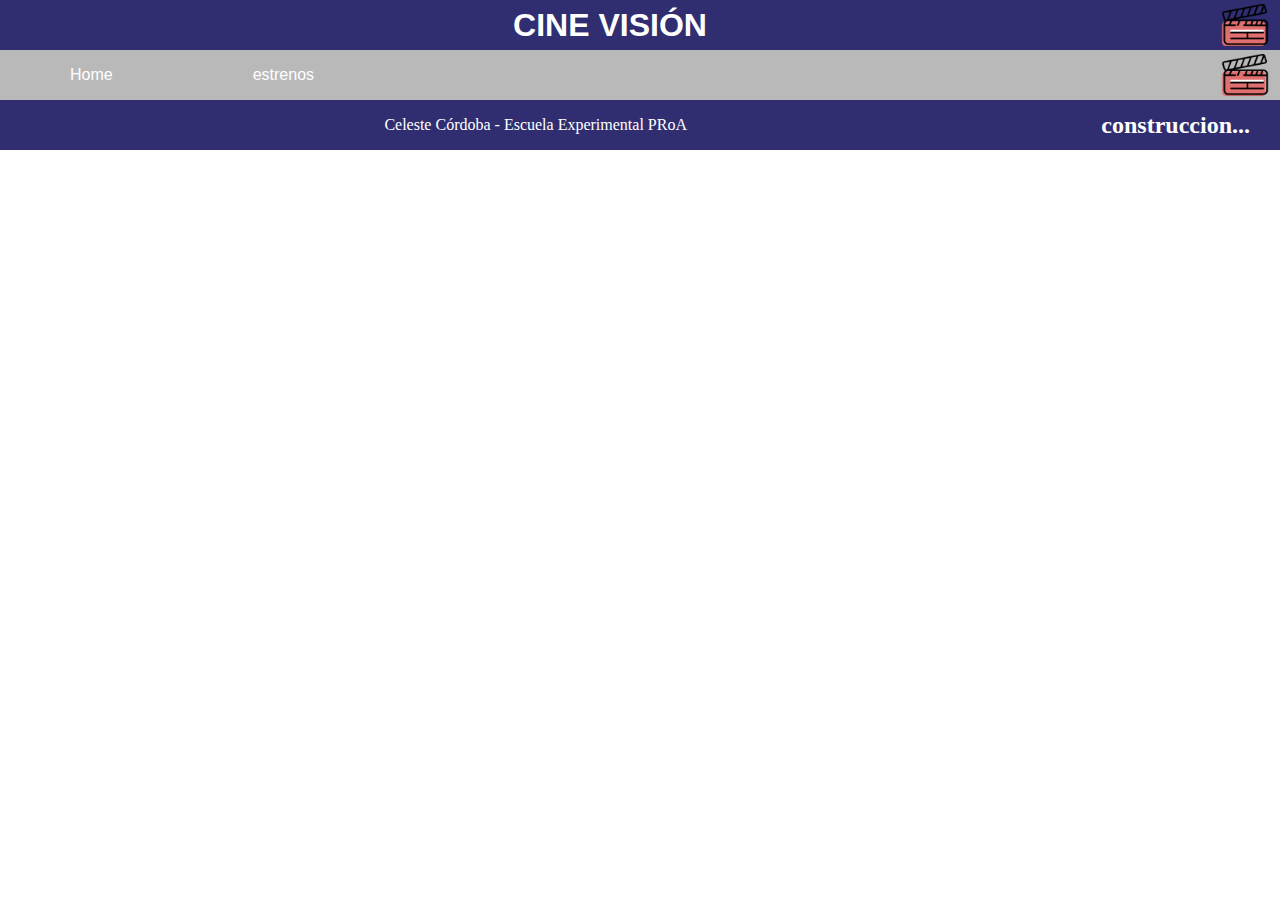
==== estrenos.html @ cb08c7bb "proyecto" ====
<!DOCTYPE html>
<html lang="en">
<head>
    <meta charset="UTF-8">
    <meta http-equiv="X-UA-Compatible" content="IE=edge">
    <meta name="viewport" content="width=device-width, initial-scale=1.0">
    <title>cine</title>
    <link rel="stylesheet" href="index.css">
    <link rel="icon" type="image/png" href="cine-negro.png">
</head>
<body>
    <div id="container">
        <header>
            <h1>CINE VISIÓN <img src="pochoclo.png" alt="" class="img1"></h1> 
            </header>
            <nav>
                <ul><img src="pochoclo.png" alt="" class="img1">
                    <li><a href="index.html">Home</a>  </li>
                    <li><a href="estrenos.html"> estrenos</a></li>
                </ul>
            </nav>
             <section id="contenido">
                 <h2>construccion...</h2>
             </section>
              <div class="clearfix"></div>
                <footer>
                   Celeste Córdoba - Escuela Experimental PRoA
                </footer>
    </div>
</body>
</html>
---- index.css ----
*{
    margin: 0px;
    padding: 0px;
}
#container{
    margin: 0px auto;}
header{
    background: rgba(24, 22, 97, 0.897);
    width: 100%; 
    margin:0px;
    text-align: center;
    line-height: 50px;
    color: rgb(255, 255, 255);
    font-family: arial;
}
nav{
    margin: 0px auto;
    width: 100%;
    font-family: arial;
}
nav ul{
    list-style: none; 
}
nav > ul{ 
     /*solo se aplica para los que estan despues de la etiqueta nav*/
width: 100%;
background: rgba(69, 70, 73, 0.377);
position:relative; 
}
nav > ul li{
    display: table-cell ; /*para que los elementos li tenga una posición de celda*/
}
nav > ul li a{
    color: rgb(255, 255, 255);
    display: block;
    line-height: 10px;
    padding: 20px 70px;
    position: relative;
    text-decoration: none;
}
nav> ul li a:hover{
    background: rgba(112, 99, 99, 0.856);
}
.img1{
    width:50px;
    float:right;
    padding-right: 10px;
}
.slider{
    width: 100%;
    margin: auto;
    float: center;
    overflow: hidden;
}
.slider ul{
    display: flex;
    padding: 0px;
    width: 400%;
    animation: cambio 15s infinite;
    animation-direction: alternate;
}
.slider li{
    width: 100%;
    list-style: none;
    padding-bottom: 15px;
}
.slider img{
    width: 100%;
}
@keyframes cambio{   /*paradas*/
0%{margin-left: 0;}
20%{margin-left: 0;}

25%{margin-left: -100%;}
45%{margin-left: -100%;}

50%{margin-left: -200%;}
70%{margin-left: -200%;}

75%{margin-left: -300%;}
100%{margin-left: -300%;}
}
h2{
    color: white;
    float: right;
    display: block;
    line-height: 10px;
    padding: 20px 30px;
}
footer{
    background: rgba(24, 22, 97, 0.897);
    color: white;
    text-align: center;
    height: 50px;
    line-height: 50px;
}
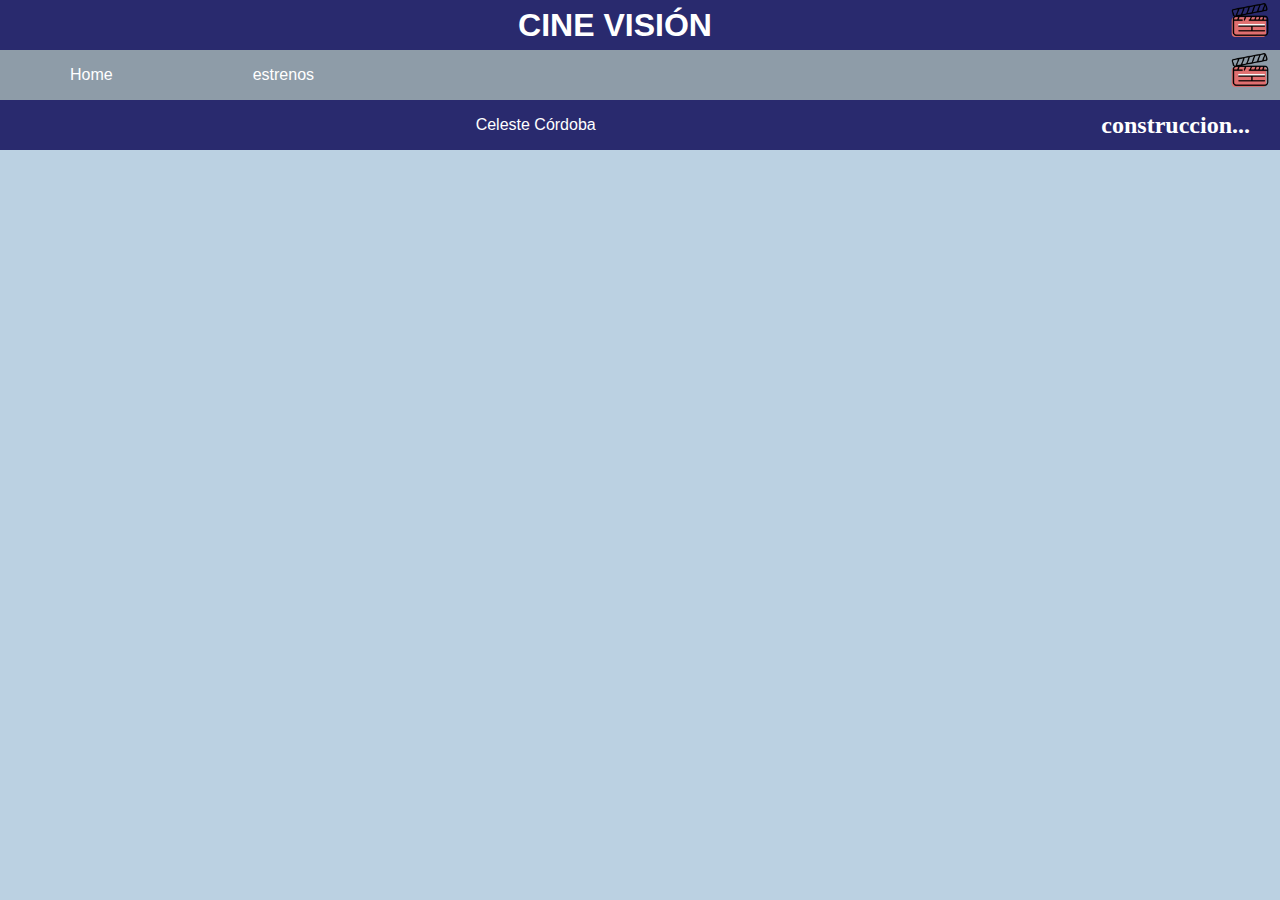
==== commit e4c7ad6c: "agregar" ====
--- a/estrenos.html
+++ b/estrenos.html
@@ -24,7 +24,7 @@
              </section>
               <div class="clearfix"></div>
                 <footer>
-                   Celeste Córdoba - Escuela Experimental PRoA
+                   Celeste Córdoba 
                 </footer>
     </div>
 </body>
--- a/index.css
+++ b/index.css
@@ -1,9 +1,17 @@
 *{
     margin: 0px;
     padding: 0px;
+    -webkit-box-sizing: border-box;
+    -moz-box-sizing: border-box;
+    box-sizing: border-box;
+}
+body{
+    background: rgb(187, 209, 226);
 }
 #container{
-    margin: 0px auto;}
+    margin: 0px auto;
+    overflow: hidden;
+}
 header{
     background: rgba(24, 22, 97, 0.897);
     width: 100%; 
@@ -81,16 +89,135 @@
 100%{margin-left: -300%;}
 }
 h2{
-    color: white;
+    color: rgb(255, 255, 255);
     float: right;
     display: block;
     line-height: 10px;
     padding: 20px 30px;
 }
+h3{
+    color: black;
+    font-family: arial;
+    background-color: cornflowerblue;
+    font-size: 30px;
+    padding-top: 10px;
+    text-align: center;
+}
+#slider2{
+    width: 1500px;
+    height: 120px;
+    background-image: url(diapositiva1.PNG);
+    background-size: 100% 100%;
+    animation: slider 10s infinite linear;
+
+}
 footer{
     background: rgba(24, 22, 97, 0.897);
     color: white;
+    font-family: arial;
     text-align: center;
     height: 50px;
     line-height: 50px;
-}+}
+@keyframes slider{
+    to{
+        background-position: 2000px;
+    }
+}
+.container{
+    width: 90%;
+    max-width: 1000px;
+    margin-left: auto;
+    margin-right: auto;
+    margin-top: 3em;
+    margin-bottom: 3em;
+    
+    display: grid;
+    grid-template-columns: repeat(1, 1fr);
+    grid-gap: 30px;
+  }
+  
+.item{
+    background-color: rgb(174, 196, 221);
+    cursor: pointer;
+    box-shadow: 0 0 5px 0 rgba(0,0,0,.095);
+    transition: all 300ms;
+    position: relative;
+  }
+  
+  .item::after {
+    content: "";
+    background-color: rgba(179, 229, 252, .1);
+    width: 100%;
+    height: 100%;
+    position: absolute;
+    top:0;
+    left: 0;
+    transform: scale(0);
+    transition: all 300ms;
+    opacity: 0;
+  }
+  .item:hover:after{
+    opacity: 1;
+    transform: scale(1);
+  }
+  .item:hover {
+    transform: scale(1.05);
+  }
+  .item-text{
+    padding: 1em;
+  }
+  
+  .item-img{
+    max-width: 100%;
+    display: block;
+  }
+  
+  @media screen and (min-width: 590px) {
+    
+    .container{
+      grid-template-columns: repeat(2, 1fr);
+    }
+    
+  }
+  
+  @media screen and (min-width: 960px) {
+    
+    .container{
+      grid-template-columns: repeat(3, 1fr);
+    }
+    
+  }
+  p{
+    text-align: center;
+    font-family:arial;
+    font-size:medium;
+    animation-duration: 3s;
+    animation-name: slidein;
+  }
+  aside{
+    float: right;
+    width: 20%;
+    background: rgba(118, 155, 209, 0.514);
+    margin-top: 10px;
+    margin-block-end: 10px;
+    margin-top: 45px;
+
+}
+aside>h4{
+    color: rgb(0, 0, 0);
+    padding: 10px;
+    font-family:arial;
+    font-size: 20px;
+}
+aside>p{
+    color: rgb(0, 0, 0);
+    padding: 8px;
+    font-family: arial; 
+}
+
+ aside> li{
+    color: rgb(0, 0, 0);
+    padding: 10px;
+    font-family: arial;
+ }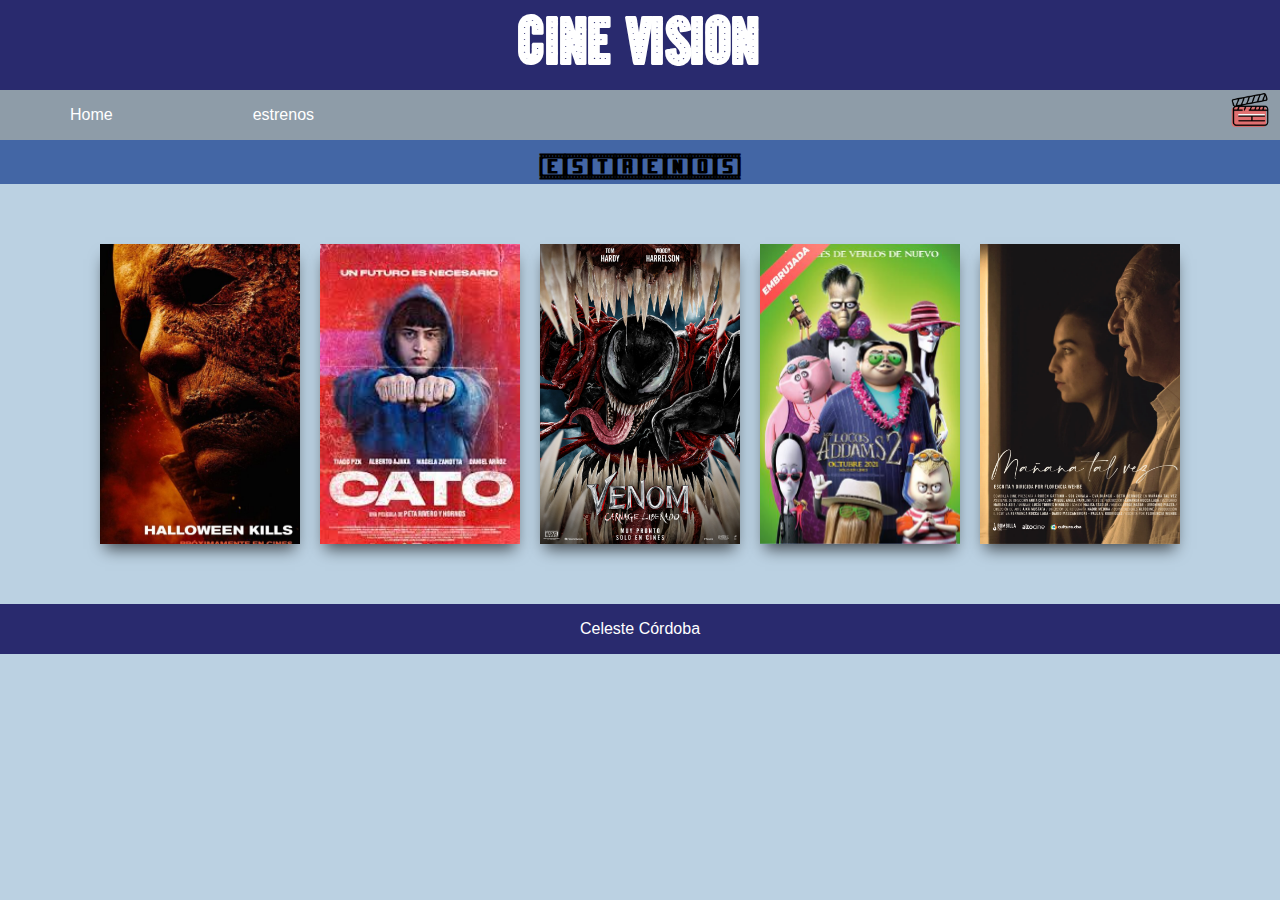
==== commit e3376ecf: "agregar" ====
--- a/estrenos.html
+++ b/estrenos.html
@@ -11,7 +11,7 @@
 <body>
     <div id="container">
         <header>
-            <h1>CINE VISIÓN <img src="pochoclo.png" alt="" class="img1"></h1> 
+            <h1>CINE VISIÓN </h1> 
             </header>
             <nav>
                 <ul><img src="pochoclo.png" alt="" class="img1">
@@ -20,7 +20,49 @@
                 </ul>
             </nav>
              <section id="contenido">
-                 <h2>construccion...</h2>
+                 <h3> ESTRENOS</h3>
+                <div class="giro">
+                    <div class="girotarjeta">
+                        <div class="tarjeta">
+                            <div class="adelante img2"></div>
+                            <div class="atras">
+                                <p></p>
+                            </div>
+                        </div>
+                    </div>
+                    <div class="girotarjeta">
+                        <div class="tarjeta">
+                            <div class="adelante img3"></div>
+                            <div class="atras">
+                                <p></p>
+                            </div>
+                        </div>
+                    </div>
+                    <div class="girotarjeta">
+                        <div class="tarjeta">
+                            <div class="adelante img4"></div>
+                            <div class="atras">
+                                <p></p>
+                            </div>
+                        </div>
+                    </div>
+                    <div class="girotarjeta">
+                        <div class="tarjeta">
+                            <div class="adelante img5"></div>
+                            <div class="atras">
+                                <p></p>
+                            </div>
+                        </div>
+                    </div>
+                    <div class="girotarjeta">
+                        <div class="tarjeta">
+                            <div class="adelante img6"></div>
+                            <div class="atras">
+                                <p></p>
+                            </div>
+                        </div>
+                    </div>
+                </div>
              </section>
               <div class="clearfix"></div>
                 <footer>
--- a/index.css
+++ b/index.css
@@ -17,9 +17,10 @@
     width: 100%; 
     margin:0px;
     text-align: center;
-    line-height: 50px;
+    line-height: 90px;
     color: rgb(255, 255, 255);
-    font-family: arial;
+    font-family:cine;
+    font-size: 30px;
 }
 nav{
     margin: 0px auto;
@@ -97,8 +98,8 @@
 }
 h3{
     color: black;
-    font-family: arial;
-    background-color: cornflowerblue;
+    font-family: cinema;
+    background-color: rgb(67, 102, 165);
     font-size: 30px;
     padding-top: 10px;
     text-align: center;
@@ -199,14 +200,13 @@
     float: right;
     width: 20%;
     background: rgba(118, 155, 209, 0.514);
-    margin-top: 10px;
     margin-block-end: 10px;
-    margin-top: 45px;
+    margin-top: 50px;
 
 }
 aside>h4{
     color: rgb(0, 0, 0);
-    padding: 10px;
+    padding: 8px;
     font-family:arial;
     font-size: 20px;
 }
@@ -218,6 +218,112 @@
 
  aside> li{
     color: rgb(0, 0, 0);
-    padding: 10px;
+    padding: 8px;
     font-family: arial;
- }+ }
+ @font-face {
+  font-family:cinema;
+  src: url(cinema_st.ttf);
+}
+@font-face {
+  font-family:cine;
+  src: url(Film\ Premieres.otf);
+}
+/*carrusel*/
+.giro{
+	width: 1100px;
+	margin: 50px auto;
+	display: -webkit-box;
+	display: -webkit-flex;
+	display: -ms-flexbox;
+	display: flex;
+	-webkit-box-pack: center;
+	-webkit-justify-content: center;
+	-ms-flex-pack: center;
+	justify-content: center;
+}
+
+.girotarjeta{
+	margin: 10px;
+	-webkit-perspective: 800;
+	perspective: 800;
+}
+
+.tarjeta{
+	width: 200px;
+	height: 300px;
+	background: #95abe9;
+	position: relative;
+	-webkit-transform-style: preserve-3d;
+	transform-style: preserve-3d;
+	-webkit-transition: .7s ease;
+	transition: .7s ease;
+	-webkit-box-shadow: 0px 10px 15px -5px rgba(0,0,0,0.65);
+	box-shadow: 0px 10px 15px -5px rgba(0,0,0,0.65);
+
+}
+
+.adelante, .atras{
+	width: 100%;
+	height: 100%;
+	position: absolute;
+	top: 0;
+	left: 0;
+	-webkit-backface-visibility: hidden;
+	backface-visibility: hidden;
+}
+
+.adelante{
+	width: 100%;
+}
+
+.atras{
+	-webkit-transform: rotateY(180deg);
+	transform: rotateY(180deg);
+
+	padding: 15px;
+	display: -webkit-box;
+	display: -webkit-flex;
+	display: -ms-flexbox;
+	display: flex;
+	-webkit-box-pack: center;
+	-webkit-justify-content: center;
+	-ms-flex-pack: center;
+	justify-content: center;
+	-webkit-box-align: center;
+	-webkit-align-items: center;
+	-ms-flex-align: center;
+	align-items: center;
+
+	text-align: center;
+	color: #fff;
+	font-family: "open sans";
+}
+
+.girotarjeta:hover .tarjeta{
+	-webkit-transform: rotateY(180deg);
+	transform: rotateY(180deg);
+}
+
+.img2{
+	background-image: url(peliculas/halloween\ kills.jpg);
+	background-size: cover;
+}
+
+.img3{
+	background-image: url(peliculas/cato.jpg);
+	background-size: cover;
+}
+
+.img4{
+	background-image: url(peliculas/venom.jpg);
+	background-size: cover;
+}
+.img5{
+	background-image: url(peliculas/los\ locos\ addams\ 2.jpg);
+	background-size: cover;
+}
+.img6{
+	background-image: url(peliculas/mañana\ tal\ vez.jpg);
+	background-size: cover;
+}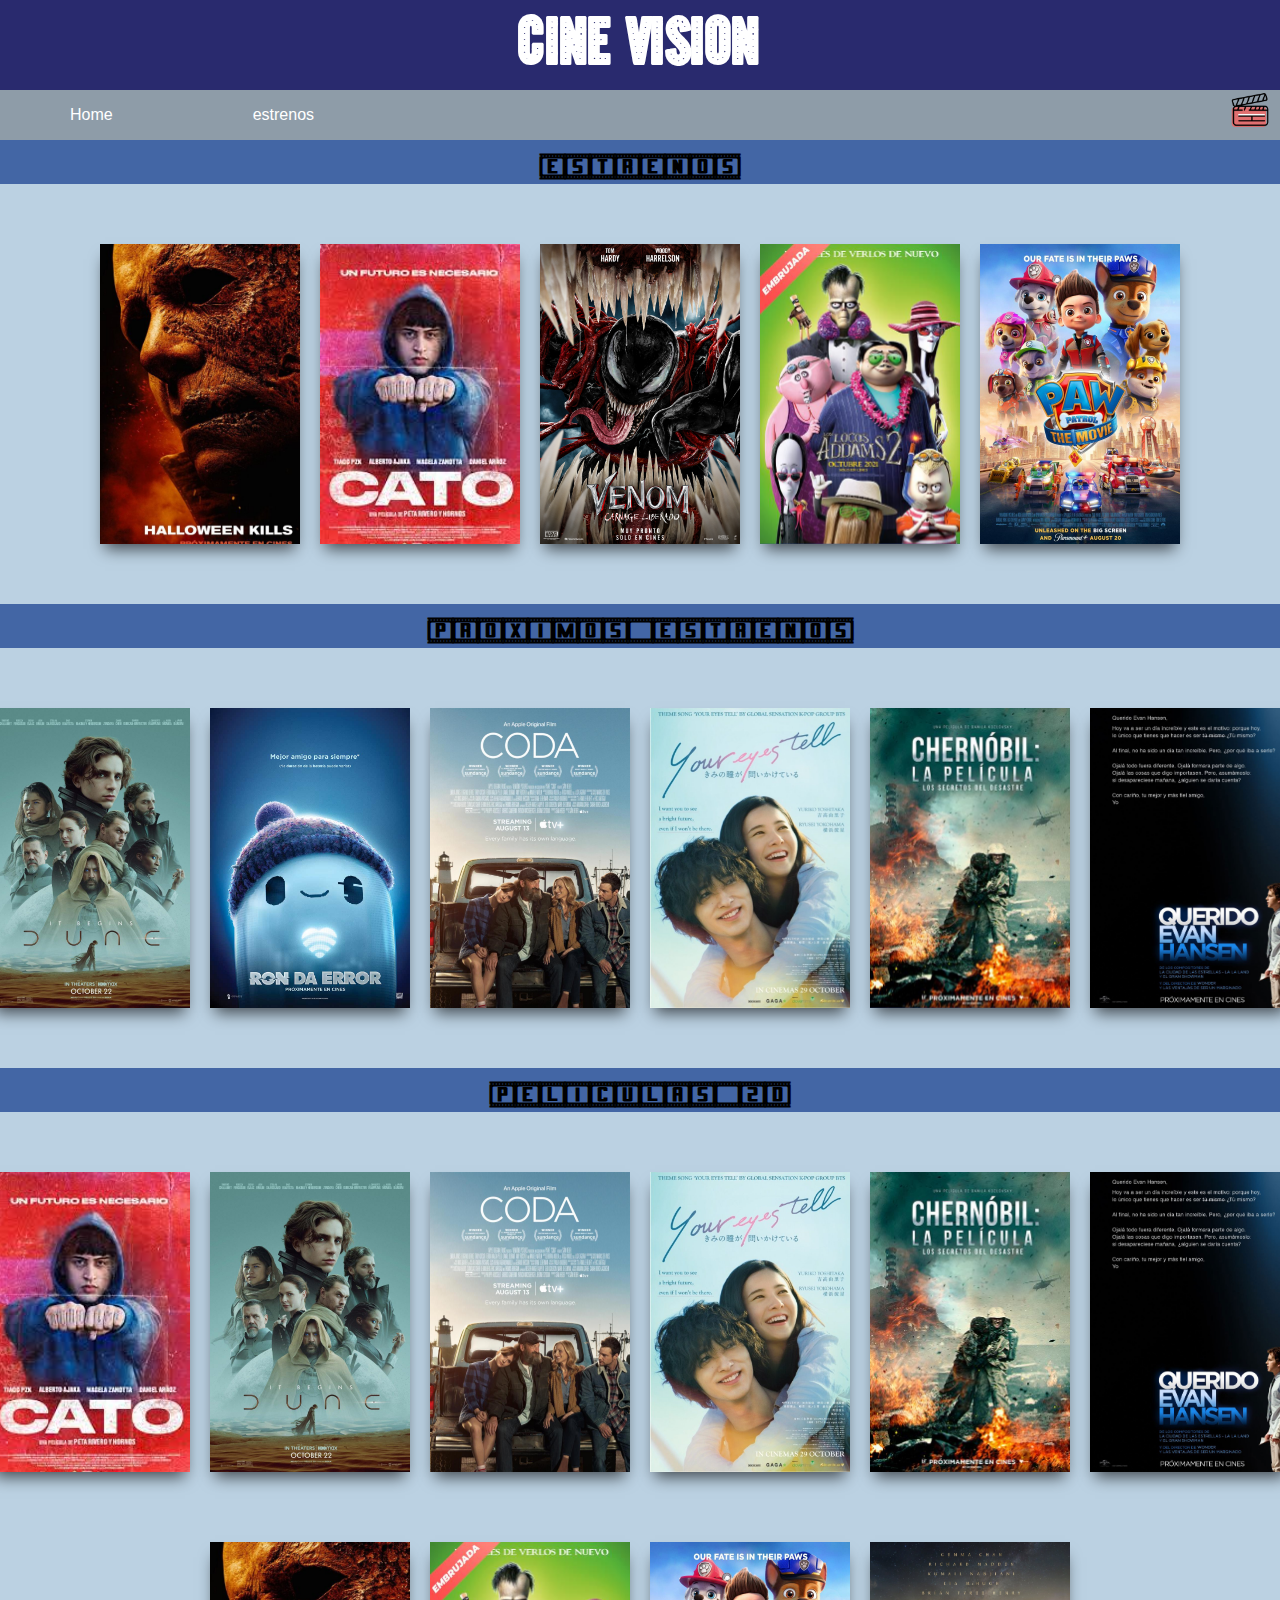
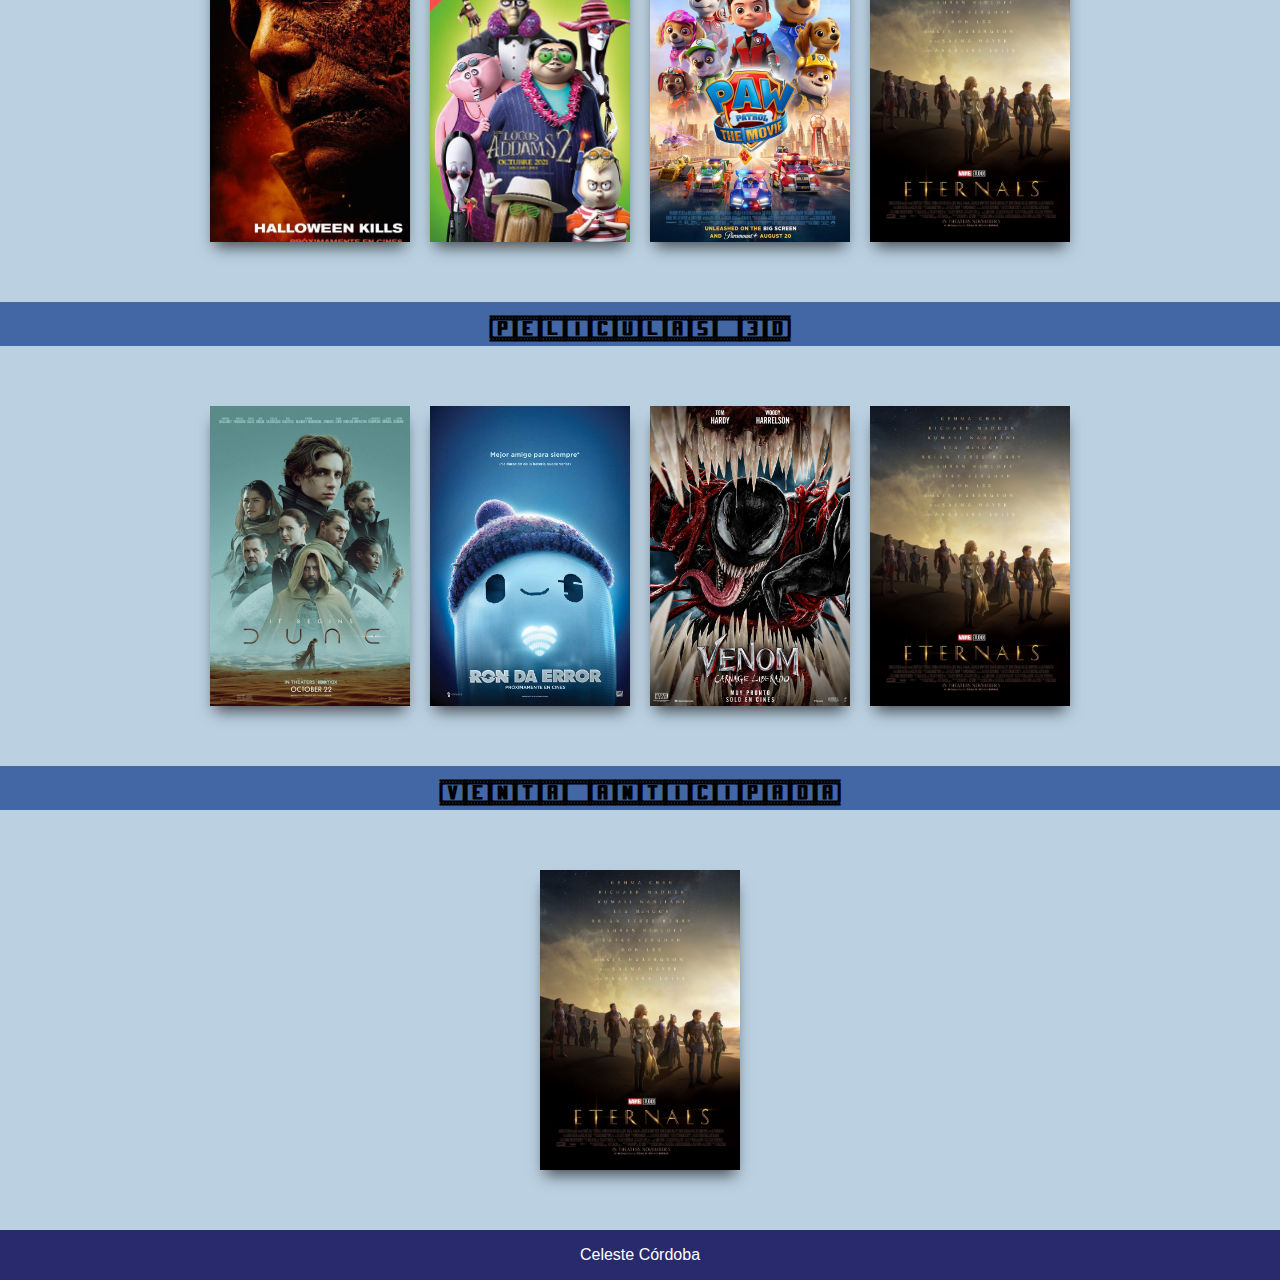
==== commit 15feea01: "agregar" ====
--- a/estrenos.html
+++ b/estrenos.html
@@ -6,6 +6,7 @@
     <meta name="viewport" content="width=device-width, initial-scale=1.0">
     <title>cine</title>
     <link rel="stylesheet" href="index.css">
+    <link rel="stylesheet" href="estrenos.css">
     <link rel="icon" type="image/png" href="cine-negro.png">
 </head>
 <body>
@@ -26,7 +27,9 @@
                         <div class="tarjeta">
                             <div class="adelante img2"></div>
                             <div class="atras">
-                                <p></p>
+                                <p>14/10/21 <br>Nueva entrega de la saga Halloween. Laurie y su familia creen haber dado fin a su pesadilla,
+                                     pero ven como los bomberos acuden al lugar de los hechos a intentar salvar la vida de Michael Myers. 
+                                     Esto ocasionará que nuevamente deban enfrentarse al asesino. </p>
                             </div>
                         </div>
                     </div>
@@ -34,7 +37,9 @@
                         <div class="tarjeta">
                             <div class="adelante img3"></div>
                             <div class="atras">
-                                <p></p>
+                                <p>14/10/21 <br> Cato, un joven que está a punto de convertirse en estrella de trap cuando una tragedia familiar parece poner fin a todos sus sueños.
+                                     Cato pasa de las tardes en el barrio con sus amigos improvisando freestyle a ser perseguido como un criminal.
+                                      Pero al grabar una improvisación, se convierte en hit y Cato renace de sus cenizas</p>
                             </div>
                         </div>
                     </div>
@@ -42,7 +47,8 @@
                         <div class="tarjeta">
                             <div class="adelante img4"></div>
                             <div class="atras">
-                                <p></p>
+                                <p>7/10/21 <br>Después de encontrar un cuerpo anfitrión en el periodista de investigación Eddie Brock, el simbionte alienígena debe enfrentarse a un 
+                                    nuevo enemigo, Carnage, el alter ego del asesino en serie Cletus Kasady. </p>
                             </div>
                         </div>
                     </div>
@@ -50,15 +56,244 @@
                         <div class="tarjeta">
                             <div class="adelante img5"></div>
                             <div class="atras">
-                                <p></p>
-                            </div>
-                        </div>
-                    </div>
-                    <div class="girotarjeta">
-                        <div class="tarjeta">
-                            <div class="adelante img6"></div>
-                            <div class="atras">
-                                <p></p>
+                                <p>7/10/21 <br> La espeluznante familia regresa en la nueva secuela de comedia animada. Los Addams se enredarán 
+                                    en locas aventuras y divertidos enfrentamientos con inesperados personajes. Siempre fieles a su esencia, lleva consigo su icónica 
+                                    excentricidad a donde vayan.
+                                 </p>
+                            </div>
+                        </div>
+                    </div>
+                    <div class="girotarjeta">
+                        <div class="tarjeta">
+                            <div class="adelante img7"></div>
+                            <div class="atras">
+                                <p> <p>26/9/21 <br> La Patrulla Canina se enfrenta a un gran desafío: evitar que el nuevo alcalde de la ciudad, Humdinger, 
+                                    cause demasiados problemas. Equipados con la mejor tecnología, los cachorros luchan juntos para salvar a los habitantes de Ciudad Aventura.</p>
+                                </p>
+                            </div>
+                        </div>
+                    </div>
+                </div>
+                <h3>PROXIMOS ESTRENOS</h3>
+                <div class="giro">
+                    <div class="girotarjeta">
+                        <div class="tarjeta">
+                            <div class="adelante img8"></div>
+                            <div class="atras">
+                                <p>21/10/21 <br>10.000 años en el futuro, las familias nobles de la galaxia se disputan por el control de los planetas. 
+                                    Arrakis, también denominado "Dune", se ha convertido en el planeta más importante del universo. A su alrededor comienza una gigantesca
+                                     lucha por el poder que culmina en una guerra interestelar. </p>
+                            </div>
+                        </div>
+                    </div>
+                    <div class="girotarjeta">
+                        <div class="tarjeta">
+                            <div class="adelante img9"></div>
+                            <div class="atras">
+                                <p>21/10/21 <br>Cuenta la historia de Barney, un estudiante de secundaria poco popular y de Ron, su nuevo dispositivo andante y parlante,
+                                     conectado de forma digital, que se supone que debe ser su “Mejor amigo listo para funcionar". </p>
+                            </div>
+                        </div>
+                    </div>
+                    <div class="girotarjeta">
+                        <div class="tarjeta">
+                            <div class="adelante img10"></div>
+                            <div class="atras">
+                                <p>21/10/21 <br>Ruby es hija de adultos sordos y es la única persona oyente en su familia.
+                                     Cuando se une al club del coro de su escuela secundaria, descubre su don para cantar. Alentada por su maestro del coro para postularse en una
+                                      escuela de música deberá elegir entre sus obligaciones familiares o seguir sus propios sueños. </p>
+                            </div>
+                        </div>
+                    </div>
+                    <div class="girotarjeta">
+                        <div class="tarjeta">
+                            <div class="adelante img11"></div>
+                            <div class="atras">
+                                <p>23/10/21 <br>Rui es un ex combatiente que fue arrestado por involucrarse con la mafia japonesa. Después de cumplir su condena, intente vivir su vida correctamente. En su nuevo trabajo,
+                                    conoce a Akari, una joven ciega, alegre y positiva que perdió la vision y a sus padres en un accidente automovilístico. </p>
+                            </div>
+                        </div>
+                    </div>
+                    <div class="girotarjeta">
+                        <div class="tarjeta">
+                            <div class="adelante img12"></div>
+                            <div class="atras">
+                                <p>21/10/21 <br> La historia sigue a Alexey un bombero que trabajó en el accidente nuclear de Chernóbil. Acompañado por Valery, un ingeniero y Boris, un buzo militar, 
+                                    deben enfrentar una peligrosa misión: drenar el agua del depósito que se encuentra debajo del reactor en llamas para evitar una catástrofe mayor.</p>
+                            </div>
+                        </div>
+                    </div>
+                    <div class="girotarjeta">
+                        <div class="tarjeta">
+                            <div class="adelante img13"></div>
+                            <div class="atras">
+                                <p>28/10/21 <br>Evan Hansen es un estudiante de último año de secundaria con trastorno de ansiedad social. Evan se embarca en un viaje de autodescubrimiento y
+                                    aceptación tras el suicidio de un compañero de clase.</p>
+                            </div>
+                        </div>
+                    </div>
+                </div>
+                <h3>PELICULAS 2D</h3>
+                <div class="giro">
+                    <div class="girotarjeta">
+                        <div class="tarjeta">
+                            <div class="adelante img3"></div>
+                            <div class="atras">
+                                <p>14/10/21 <br> Cato, un joven que está a punto de convertirse en estrella de trap cuando una tragedia familiar parece poner fin a todos sus sueños.
+                                    Cato pasa de las tardes en el barrio con sus amigos improvisando freestyle a ser perseguido como un criminal.
+                                     Pero al grabar una improvisación, se convierte en hit y Cato renace de sus cenizas</p>
+                          </p>
+                            </div>
+                        </div>
+                    </div>
+                    <div class="girotarjeta">
+                        <div class="tarjeta">
+                            <div class="adelante img8"></div>
+                            <div class="atras">
+                                <p>21/10/21 <br>10.000 años en el futuro, las familias nobles de la galaxia se disputan por el control de los planetas. 
+                                    Arrakis, también denominado "Dune", se ha convertido en el planeta más importante del universo. A su alrededor comienza una gigantesca
+                                     lucha por el poder que culmina en una guerra interestelar. </p>
+                           </p>
+                            </div>
+                        </div>
+                    </div>
+                    <div class="girotarjeta">
+                        <div class="tarjeta">
+                            <div class="adelante img10"></div>
+                            <div class="atras">
+                                <p>Ruby es hija de adultos sordos y es la única persona oyente en su familia.
+                                    Cuando se une al club del coro de su escuela secundaria, descubre su don para cantar. Alentada por su maestro del coro para postularse en una
+                                     escuela de música deberá elegir entre sus obligaciones familiares o seguir sus propios sueños.</p>
+                            </div>
+                        </div>
+                    </div>
+                    <div class="girotarjeta">
+                        <div class="tarjeta">
+                            <div class="adelante img11"></div>
+                            <div class="atras">
+                                <p>23/10/21 <br>Rui es un ex combatiente que fue arrestado por involucrarse con la mafia japonesa. Después de cumplir su condena, intente vivir su vida correctamente. En su nuevo trabajo,
+                                     conoce a Akari, una joven ciega, alegre y positiva que perdió la vision y a sus padres en un accidente automovilístico. 
+                                     </p>
+                            </div>
+                        </div>
+                    </div>
+                    <div class="girotarjeta">
+                        <div class="tarjeta">
+                            <div class="adelante img12"></div>
+                            <div class="atras">
+                                <p>21/10/21 <br> La historia sigue a Alexey un bombero que trabajó en el accidente nuclear de Chernóbil. Acompañado por Valery, un ingeniero y Boris, un buzo militar, 
+                                    deben enfrentar una peligrosa misión: drenar el agua del depósito que se encuentra debajo del reactor en llamas para evitar una catástrofe mayor.</p>
+                            </div>
+                        </div>
+                    </div>
+                    <div class="girotarjeta">
+                        <div class="tarjeta">
+                            <div class="adelante img13"></div>
+                            <div class="atras">
+                                <p>28/10/21 <br>Evan Hansen es un estudiante de último año de secundaria con trastorno de ansiedad social. Evan se embarca en un viaje de autodescubrimiento y
+                                     aceptación tras el suicidio de un compañero de clase.
+                                </p>
+                            </div>
+                        </div>
+                    </div>
+                </div>
+                <div class="giro">
+                    <div class="girotarjeta">
+                        <div class="tarjeta">
+                            <div class="adelante img2"></div>
+                            <div class="atras">
+                                <p>14/10/21 <br>Nueva entrega de la saga Halloween. Laurie y su familia creen haber dado fin a su pesadilla,
+                                    pero ven como los bomberos acuden al lugar de los hechos a intentar salvar la vida de Michael Myers. 
+                                    Esto ocasionará que nuevamente deban enfrentarse al asesino. </p>
+                        </p>
+                            </div>
+                        </div>
+                    </div>
+                    <div class="girotarjeta">
+                        <div class="tarjeta">
+                            <div class="adelante img5"></div>
+                            <div class="atras">
+                                <p>7/10/21 <br> La espeluznante familia regresa en la nueva secuela de comedia animada. Los Addams se enredarán 
+                                    en locas aventuras y divertidos enfrentamientos con inesperados personajes. Siempre fieles a su esencia, lleva consigo su icónica 
+                                    excentricidad a donde vayan.
+                                </p>
+                            </div>
+                        </div>
+                    </div>
+                    <div class="girotarjeta">
+                        <div class="tarjeta">
+                            <div class="adelante img7"></div>
+                            <div class="atras">
+                                <p>26/9/21 <br> La Patrulla Canina se enfrenta a un gran desafío: evitar que el nuevo alcalde de la ciudad, Humdinger, 
+                                cause demasiados problemas. Equipados con la mejor tecnología, los cachorros luchan juntos para salvar a los habitantes de Ciudad Aventura.</p>
+                            </div>
+                        </div>
+                    </div>
+                    <div class="girotarjeta">
+                        <div class="tarjeta">
+                            <div class="adelante img14"></div>
+                            <div class="atras">
+                                <p>4/11/21 <br> Los Eternos son una raza de seres inmortales con poderes sobrehumanos que han
+                                    vivido en secreto en la Tierra durante miles de años. Aunque nunca han intervenido,
+                                     ahora una amenaza se cierne sobre la humanidad.</p>
+                              </p>
+                            </div>
+                        </div>
+                    </div>
+                </div>
+                <h3>PELICULAS 3D</h3>
+                <div class="giro">
+                    <div class="girotarjeta">
+                        <div class="tarjeta">
+                            <div class="adelante img8"></div>
+                            <div class="atras">
+                                <p>21/10/21 <br>10.000 años en el futuro, las familias nobles de la galaxia se disputan por el control de los planetas. 
+                                    Arrakis, también denominado "Dune", se ha convertido en el planeta más importante del universo. A su alrededor comienza una gigantesca
+                                     lucha por el poder que culmina en una guerra interestelar. </p>
+                           </p>
+                            </div>
+                        </div>
+                    </div>
+                    <div class="girotarjeta">
+                        <div class="tarjeta">
+                            <div class="adelante img9"></div>
+                            <div class="atras">
+                                <p>21/10/21 <br>Cuenta la historia de Barney, un estudiante de secundaria poco popular y de Ron, su nuevo dispositivo andante y parlante,
+                                    conectado de forma digital, que se supone que debe ser su “Mejor amigo listo para funcionar".</p>
+                            </div>
+                        </div>
+                    </div>
+                    <div class="girotarjeta">
+                        <div class="tarjeta">
+                            <div class="adelante img4"></div>
+                            <div class="atras">
+                                <p>7/10/21 <br>Después de encontrar un cuerpo anfitrión en el periodista de investigación Eddie Brock, el simbionte alienígena debe enfrentarse a un 
+                                    nuevo enemigo, Carnage, el alter ego del asesino en serie Cletus Kasady. </p>
+                           </p>
+                            </div>
+                        </div>
+                    </div>
+                    <div class="girotarjeta">
+                        <div class="tarjeta">
+                            <div class="adelante img14"></div>
+                            <div class="atras">
+                                <p>4/11/21 <br> Los Eternos son una raza de seres inmortales con poderes sobrehumanos que han
+                                    vivido en secreto en la Tierra durante miles de años. Aunque nunca han intervenido,
+                                     ahora una amenaza se cierne sobre la humanidad.</p>
+                              </p>
+                            </div>
+                        </div>
+                    </div>
+                </div>
+                <h3>VENTA ANTICIPADA</h3>
+                <div class="giro">
+                    <div class="girotarjeta">
+                        <div class="tarjeta">
+                            <div class="adelante img14"></div>
+                            <div class="atras">
+                                <p> 4/11/21 <br> Los Eternos son una raza de seres inmortales con poderes sobrehumanos que han
+                                 vivido en secreto en la Tierra durante miles de años. Aunque nunca han intervenido,
+                                  ahora una amenaza se cierne sobre la humanidad.</p>
                             </div>
                         </div>
                     </div>
--- a/index.css
+++ b/index.css
@@ -229,101 +229,4 @@
   font-family:cine;
   src: url(Film\ Premieres.otf);
 }
-/*carrusel*/
-.giro{
-	width: 1100px;
-	margin: 50px auto;
-	display: -webkit-box;
-	display: -webkit-flex;
-	display: -ms-flexbox;
-	display: flex;
-	-webkit-box-pack: center;
-	-webkit-justify-content: center;
-	-ms-flex-pack: center;
-	justify-content: center;
-}
-
-.girotarjeta{
-	margin: 10px;
-	-webkit-perspective: 800;
-	perspective: 800;
-}
-
-.tarjeta{
-	width: 200px;
-	height: 300px;
-	background: #95abe9;
-	position: relative;
-	-webkit-transform-style: preserve-3d;
-	transform-style: preserve-3d;
-	-webkit-transition: .7s ease;
-	transition: .7s ease;
-	-webkit-box-shadow: 0px 10px 15px -5px rgba(0,0,0,0.65);
-	box-shadow: 0px 10px 15px -5px rgba(0,0,0,0.65);
-
-}
-
-.adelante, .atras{
-	width: 100%;
-	height: 100%;
-	position: absolute;
-	top: 0;
-	left: 0;
-	-webkit-backface-visibility: hidden;
-	backface-visibility: hidden;
-}
-
-.adelante{
-	width: 100%;
-}
-
-.atras{
-	-webkit-transform: rotateY(180deg);
-	transform: rotateY(180deg);
-
-	padding: 15px;
-	display: -webkit-box;
-	display: -webkit-flex;
-	display: -ms-flexbox;
-	display: flex;
-	-webkit-box-pack: center;
-	-webkit-justify-content: center;
-	-ms-flex-pack: center;
-	justify-content: center;
-	-webkit-box-align: center;
-	-webkit-align-items: center;
-	-ms-flex-align: center;
-	align-items: center;
-
-	text-align: center;
-	color: #fff;
-	font-family: "open sans";
-}
-
-.girotarjeta:hover .tarjeta{
-	-webkit-transform: rotateY(180deg);
-	transform: rotateY(180deg);
-}
-
-.img2{
-	background-image: url(peliculas/halloween\ kills.jpg);
-	background-size: cover;
-}
-
-.img3{
-	background-image: url(peliculas/cato.jpg);
-	background-size: cover;
-}
-
-.img4{
-	background-image: url(peliculas/venom.jpg);
-	background-size: cover;
-}
-.img5{
-	background-image: url(peliculas/los\ locos\ addams\ 2.jpg);
-	background-size: cover;
-}
-.img6{
-	background-image: url(peliculas/mañana\ tal\ vez.jpg);
-	background-size: cover;
-}+
--- a/estrenos.css
+++ b/estrenos.css
@@ -0,0 +1,127 @@
+/*carrusel*/
+.giro{
+	width: 1100px;
+	margin: 50px auto;
+	display: -webkit-box;
+	display: -webkit-flex;
+	display: -ms-flexbox;
+	display: flex;
+	-webkit-box-pack: center;
+	-webkit-justify-content: center;
+	-ms-flex-pack: center;
+	justify-content: center;
+}
+
+.girotarjeta{
+	margin: 10px;
+	-webkit-perspective: 800;
+	perspective: 800;
+}
+
+.tarjeta{
+	width: 200px;
+	height: 300px;
+	background: #324d97;
+	position: relative;
+	-webkit-transform-style: preserve-3d;
+	transform-style: preserve-3d;
+	-webkit-transition: .7s ease;
+	transition: .7s ease;
+	-webkit-box-shadow: 0px 10px 15px -5px rgba(0,0,0,0.65);
+	box-shadow: 0px 10px 15px -5px rgba(0,0,0,0.65);
+
+}
+
+.adelante, .atras{
+	width: 100%;
+	height: 100%;
+	position: absolute;
+	top: 0;
+	left: 0;
+	-webkit-backface-visibility: hidden;
+	backface-visibility: hidden;
+}
+
+.adelante{
+	width: 100%;
+}
+
+.atras{
+	-webkit-transform: rotateY(180deg);
+	transform: rotateY(180deg);
+
+	padding: 15px;
+	display: -webkit-box;
+	display: -webkit-flex;
+	display: -ms-flexbox;
+	display: flex;
+	-webkit-box-pack: center;
+	-webkit-justify-content: center;
+	-ms-flex-pack: center;
+	justify-content: center;
+	-webkit-box-align: center;
+	-webkit-align-items: center;
+	-ms-flex-align: center;
+	align-items: center;
+
+	text-align: center;
+	color: #fff;
+	font-family: "open sans";
+}
+
+.girotarjeta:hover .tarjeta{
+	-webkit-transform: rotateY(180deg);
+	transform: rotateY(180deg);
+}
+
+.img2{
+	background-image: url(peliculas/halloween\ kills.jpg);
+	background-size: cover;
+}
+
+.img3{
+	background-image: url(peliculas/cato.jpg);
+	background-size: cover;
+}
+
+.img4{
+	background-image: url(peliculas/venom.jpg);
+	background-size: cover;
+}
+.img5{
+	background-image: url(peliculas/los\ locos\ addams\ 2.jpg);
+	background-size: cover;
+}
+.img7{
+	background-image: url(peliculas/paw\ patrol.jpg);
+	background-size: cover;
+}
+.img8{
+	background-image: url(peliculas/duna.jpg);
+	background-size: cover;
+}
+.img9{
+	background-image: url(peliculas/ron\ da\ error.jpg);
+	background-size: cover;
+}
+.img10{
+	background-image: url(peliculas/coda.jpg);
+	background-size: cover;
+}
+.img11{
+	background-image: url(peliculas/your\ eyes\ tell.jpg);
+	background-size: cover;
+}
+.img12{
+	background-image: url(peliculas/chernobyl.jpg);
+	background-size: cover;
+}
+.img13{
+	background-image: url(peliculas/querido\ evan\ hansen.jpg);
+	background-size: cover;
+}
+.img14{
+	background-image: url(peliculas/eternals.jpg);
+	background-size: cover;
+}
+
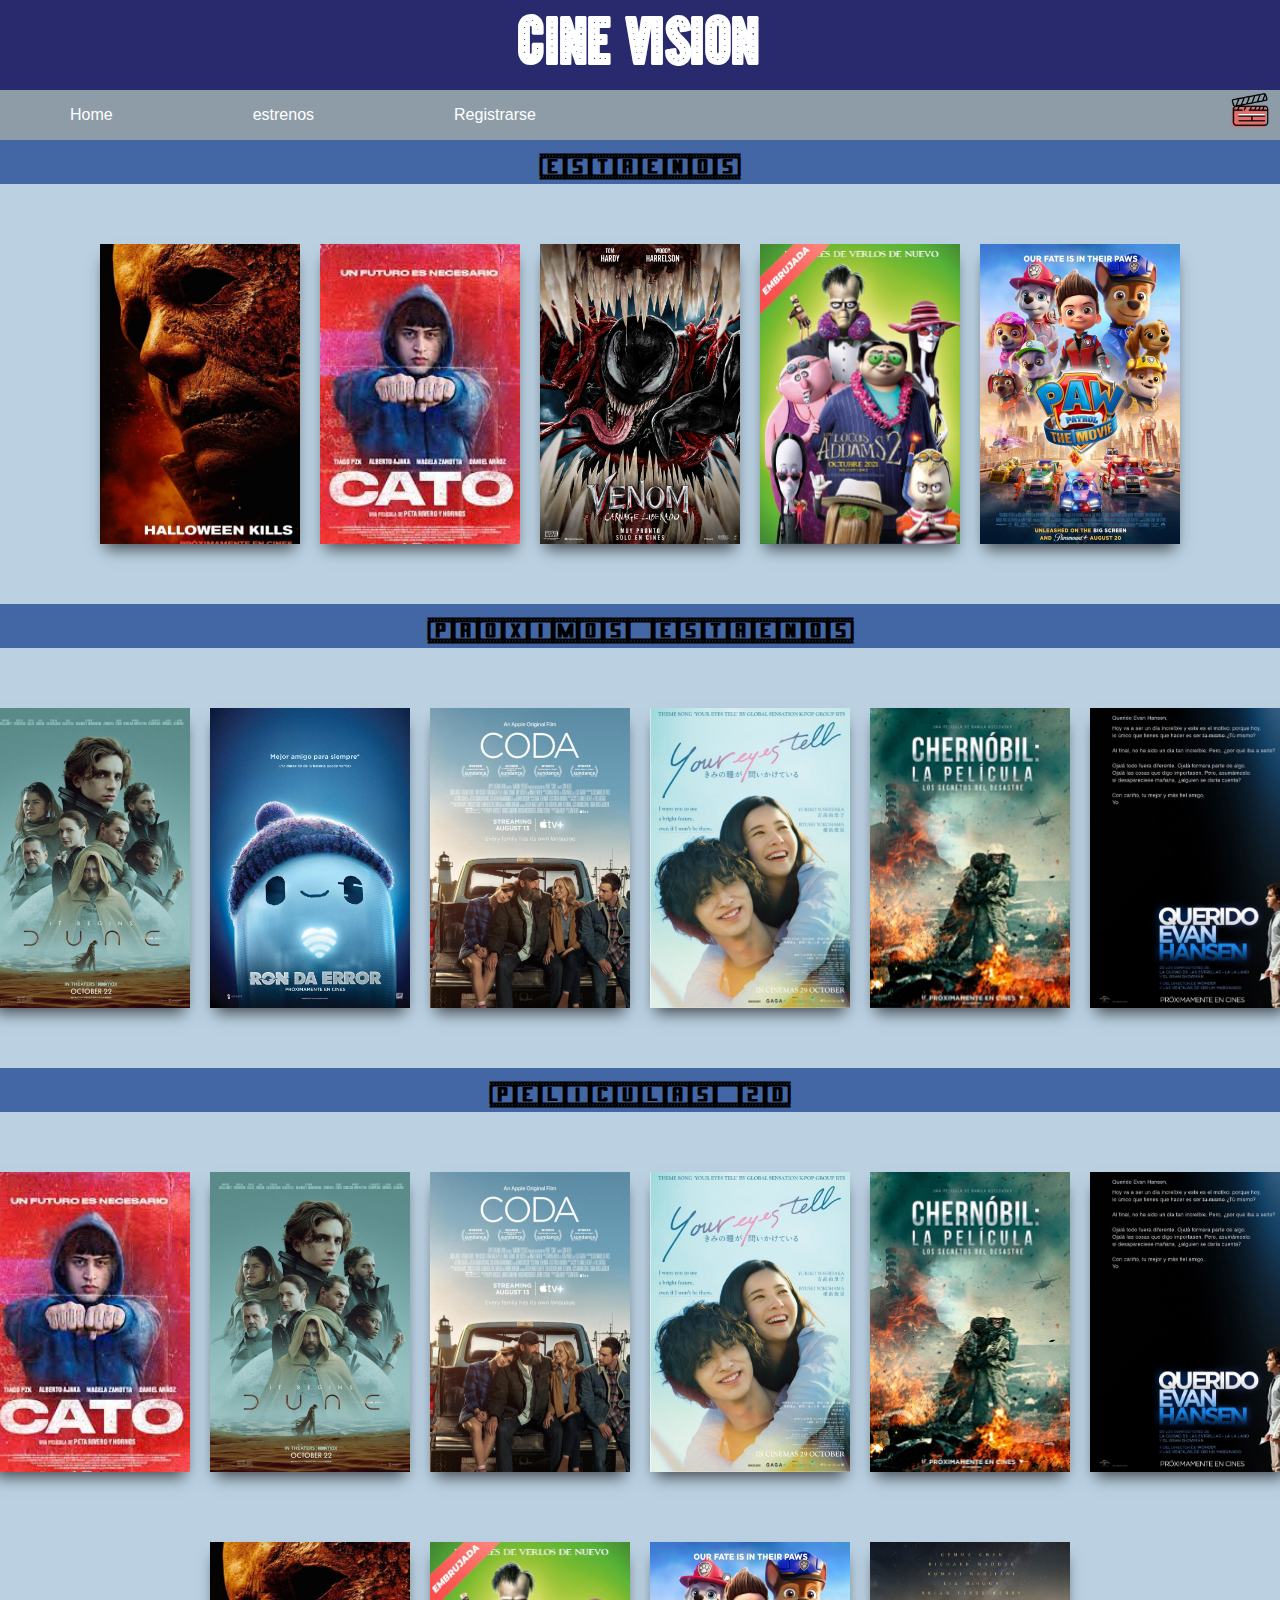
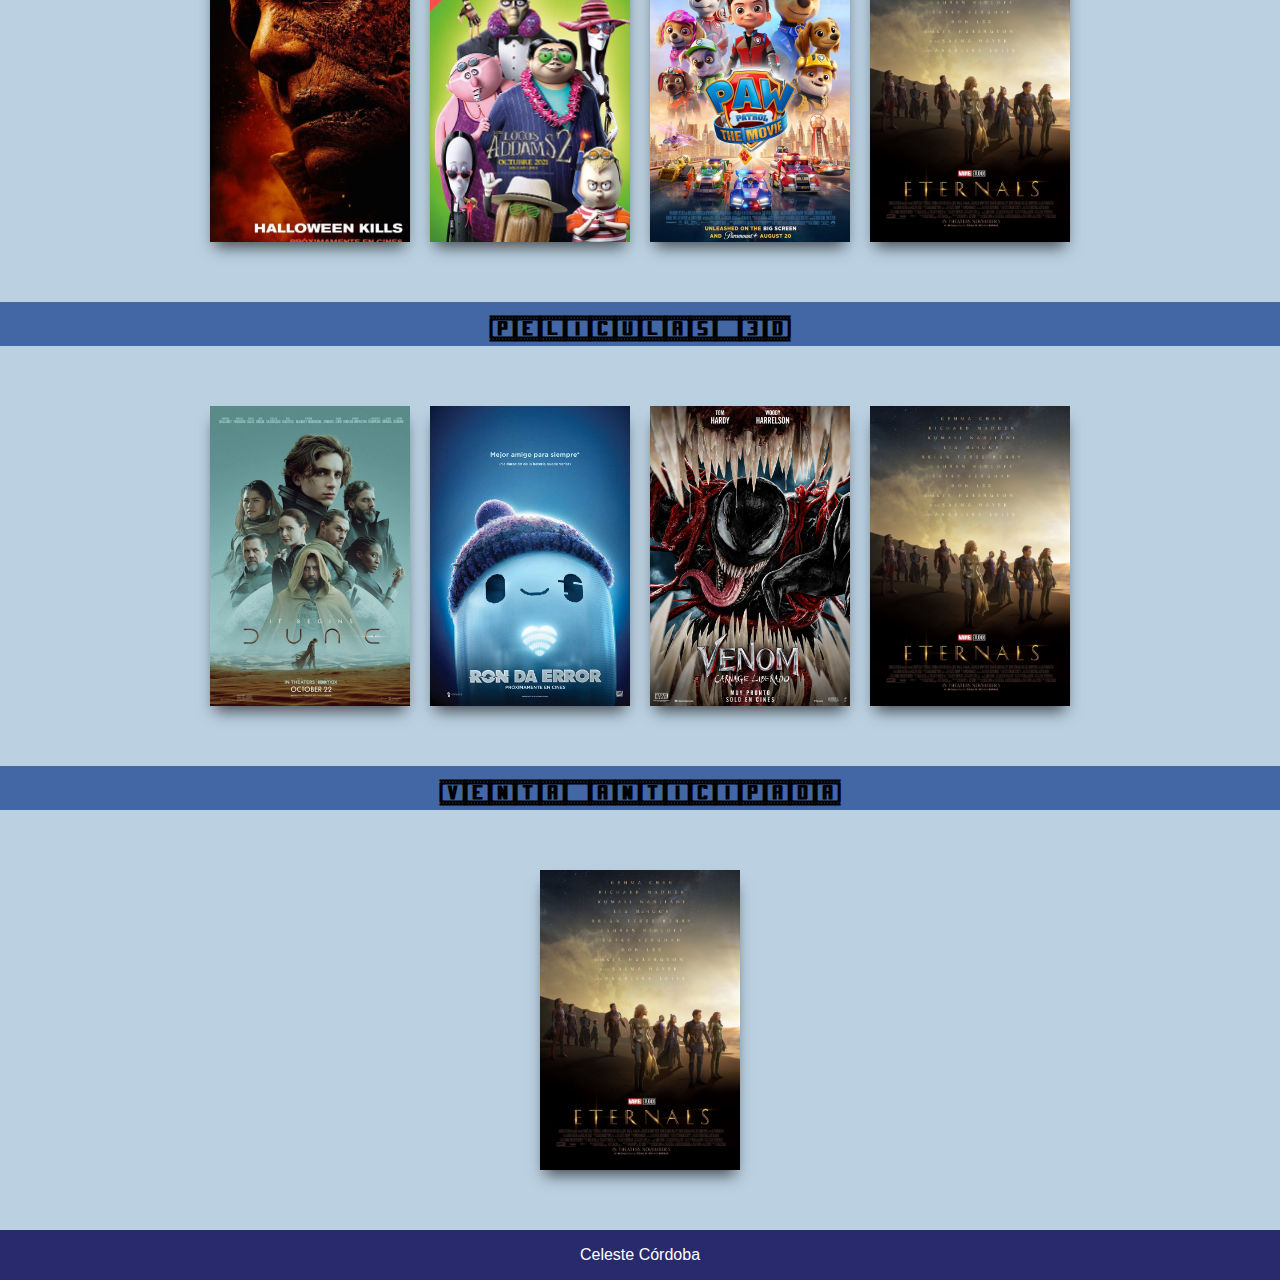
==== commit 8907288b: "agregar" ====
--- a/estrenos.html
+++ b/estrenos.html
@@ -18,6 +18,7 @@
                 <ul><img src="pochoclo.png" alt="" class="img1">
                     <li><a href="index.html">Home</a>  </li>
                     <li><a href="estrenos.html"> estrenos</a></li>
+                    <li><a href="entrada.html">Registrarse</a></li>
                 </ul>
             </nav>
              <section id="contenido">
